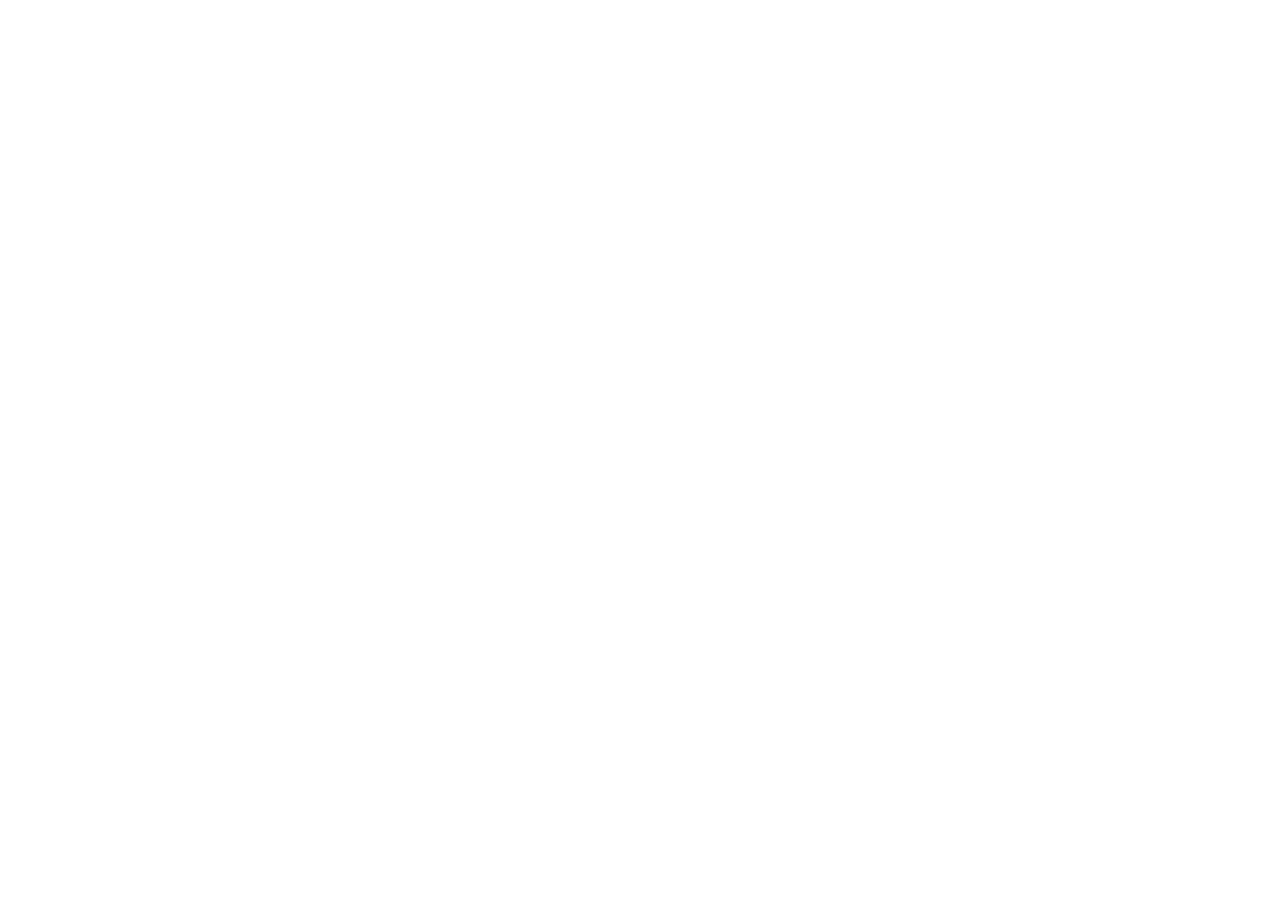
==== drugi.html @ 8794d2d7 "Update drugi.html" ====
<!DOCTYPE HTML>
<html>
<head>
<title>mascota de mydrugs/title>
<link href="css/bootstrap.css" rel='stylesheet' type='text/css' />
<link href="css/style.css" rel='stylesheet' type='text/css' />
<meta name="viewport" content="width=device-width, initial-scale=1, maximum-scale=1">
<meta http-equiv="Content-Type" content="text/html; charset=utf-8" />
<link href='http://fonts.googleapis.com/css?family=Open+Sans:400,300,600,700,800' rel='stylesheet' type='text/css'>
<script type="application/x-javascript"> addEventListener("load", function() { setTimeout(hideURLbar, 0); }, false); function hideURLbar(){ window.scrollTo(0,1); } </script>
<script src="js/jquery.min.js"></script>
<script type="text/javascript">
        $(document).ready(function() {
            $(".dropdown img.flag").addClass("flagvisibility");

            $(".dropdown dt a").click(function() {
                $(".dropdown dd ul").toggle();
            });
                        
            $(".dropdown dd ul li a").click(function() {
                var text = $(this).html();
                $(".dropdown dt a span").html(text);
                $(".dropdown dd ul").hide();
                $("#result").html("Selected value is: " + getSelectedValue("sample"));
            });
                        
            function getSelectedValue(id) {
                return $("#" + id).find("dt a span.value").html();
            }

            $(document).bind('click', function(e) {
                var $clicked = $(e.target);
                if (! $clicked.parents().hasClass("dropdown"))
                    $(".dropdown dd ul").hide();
            });


            $("#flagSwitcher").click(function() {
                $(".dropdown img.flag").toggleClass("flagvisibility");
            });
        });
     </script>
 </head>
<body>
	<div class="header">
		<div class="container">
			<div class="row">
			  <div class="col-md-12">
				 <div class="header-left">
					 <div class="logo">
						<a href="index.html"><img src="images/drugi3.jpg" alt=""/></a>
					 </div>
					 <div class="menu">
						  <a class="toggleMenu" href="#"><img src="images/nav.png" alt="" /></a>
						    <ul class="nav" id="nav">
						    	<li><a href="shop.html">Shop</a></li>
						    	<li><a href="team.html">Team</a></li>
						    	<li><a href="shop.html">Events</a></li>
						    	<li><a href="experiance.html">Experiance</a></li>
						    	<li><a href="shop.html">Company</a></li>
								<li><a href="contact.html">Contact</a></li>	
                                <li><a href="drugi.html">mascota</a></li>							
								<div class="clear"></div>
							</ul>
							<script type="text/javascript" src="js/responsive-nav.js"></script>
				    </div>							
	    		    <div class="clear"></div>
	    	    </div>
	            <div class="header_right">
	    		  <!-- start search-->
				   <div class="search-box">
							<div id="sb-search" class="sb-search">
								<form>
									<input class="sb-search-input" placeholder="Enter your search term..." type="search" name="search" id="search">
									<input class="sb-search-submit" type="submit" value="">
									<span class="sb-icon-search"> </span>
								</form>
							</div>
						</div>
						<!----search-scripts---->
						<script src="js/classie.js"></script>
						<script src="js/uisearch.js"></script>
						<script>
							new UISearch( document.getElementById( 'sb-search' ) );
						</script>
				    <ul class="icon1 sub-icon1 profile_img">
					 <li><a class="active-icon c1" href="#"> </a>
						<ul class="sub-icon1 list">
						  <div class="product_control_buttons">
						  	<a href="#"><img src="images/edit.png" alt=""/></a>
						  		<a href="#"><img src="images/close_edit.png" alt=""/></a>
						  </div>
						   <div class="clear"></div>
						  <li class="list_img"><img src="images/1.jpg" alt=""/></li>
						  <li class="list_desc"><h4><a href="#">agrega algo al carrito</a></h4><span class="actual">1 x
                          $0.00</span></li>
						  <div class="login_buttons">
							 <div class="check_button"><a href="checkout.html">Check out</a></div>
							 <div class="login_button"><a href="login.html">Login</a></div>
							 <div class="clear"></div>
						  </div>
						  <div class="clear"></div>
						</ul>
					 </li>
				   </ul>
		        <div class="clear"></div>
	       </div>
	      </div>
		 </div>
	    </div>
	  </div>
     <div class="main">
      <div class="shop_top">
		<div class="container">
			<h4 class="title">paga a esta cuenta</h4>
			<center><video width="320" height="240" controls>
  <source src="movie.mp4" type="images/Drugirenderanimacion.mp4">
intenta de nuevo.
</video>/center>
            <p>paga y tu envio te llegara en 3 dias maximo</p>
	     </div>
	   </div>
	  </div>
	  <div class="footer">
			<div class="container">
				<div class="row">
					<div class="col-md-3">
						<ul class="footer_box">
							<h4>Products</h4>
							<li><a href="#">Marihuna</a></li>
							<li><a href="#">cocaina</a></li>
							<li><a href="#">extasis</a></li>
						</ul>
					</div>
					<div class="col-md-3">
						<ul class="footer_box">
							<h4>About</h4>
							<li><a href="#">Careers and internships</a></li>
							<li><a href="#">Sponserships</a></li>
							<li><a href="#">team</a></li>
							<li><a href="#">Catalog Request/Download</a></li>
						</ul>
					</div>
					<div class="col-md-3">
						<ul class="footer_box">
							<h4>Customer Support</h4>
							<li><a href="#">Contact Us</a></li>
							<li><a href="#">Shipping and Order Tracking</a></li>
							<li><a href="#">Easy Returns</a></li>
							<li><a href="#">Warranty</a></li>
							<li><a href="#">Replacement Binding Parts</a></li>
						</ul>
					</div>
					<div class="col-md-3">
						<ul class="footer_box">
							<h4>Newsletter</h4>
							<div class="footer_search">
				    		   <form>
				    			<input type="text" value="Enter your email" onfocus="this.value = '';" onblur="if (this.value == '') {this.value = 'Enter your email';}">
				    			<input type="submit" value="Go">
				    		   </form>
					        </div>
							<ul class="social">	
							  <li class="facebook"><a href="#"><span> </span></a></li>
							  <li class="twitter"><a href="#"><span> </span></a></li>
							  <li class="instagram"><a href="#"><span> </span></a></li>	
							  <li class="pinterest"><a href="#"><span> </span></a></li>	
							  <li class="youtube"><a href="#"><span> </span></a></li>										  				
						    </ul>
		   				</ul>
					</div>
				</div>
				<div class="row footer_bottom">
				    <div class="copy">
			           <p>© 2014 Template by <a href="http://w3layouts.com" target="_blank">w3layouts</a></p>
		            </div>
					  <dl id="sample" class="dropdown">
				        <dt><a href="#"><span>Change Region</span></a></dt>
				        <dd>
				            <ul>
				                <li><a href="#">Australia<img class="flag" src="images/as.png" alt="" /><span class="value">AS</span></a></li>
				                <li><a href="#">Sri Lanka<img class="flag" src="images/srl.png" alt="" /><span class="value">SL</span></a></li>
				                <li><a href="#">Newziland<img class="flag" src="images/nz.png" alt="" /><span class="value">NZ</span></a></li>
				                <li><a href="#">Pakistan<img class="flag" src="images/pk.png" alt="" /><span class="value">Pk</span></a></li>
				                <li><a href="#">United Kingdom<img class="flag" src="images/uk.png" alt="" /><span class="value">UK</span></a></li>
				                <li><a href="#">United States<img class="flag" src="images/us.png" alt="" /><span class="value">US</span></a></li>
				            </ul>
				         </dd>
	   				  </dl>
   				</div>
			</div>
		</div>
</body>	
</html>
---- css/style.css ----
.clear{clear: both;}
h4, h5, h6,
h1, h2, h3 {margin-top: 0;}
ul, ol {margin: 0;}
p {margin: 0;}
html, body{
	font-family: 'Open Sans', sans-serif;
	background:#fff;
	font-size: 100%;
}
body a{
 	transition: 0.5s all;
	-webkit-transition: 0.5s all;
	-moz-transition: 0.5s all;
	-o-transition: 0.5s all;
}
.header{
	background:#000;
	padding: 1.5% 0;
}
.header-left{
	float:left;
	width: 59%;
}
.logo{
	float:left;
	margin-right: 2%;
}
.menu{
	 float:left;
	 margin: 17px 0 0;
}
  .menu li{
	display:inline-block;
 }
 .menu li:first-child{
   	margin-left:0;
 }
 .menu li a{
  	 display: block;
	font-size: 0.8125em;
	text-transform: uppercase;
	padding: 5px 20px;
	color: #FFF;
	-webkit-transition: all 0.3s ease;
	-moz-transition: all 0.3s ease;
	-o-transition: all 0.3s ease;
	transition: all 0.3s ease;
	font-weight: 600;
 }
 .menu li a:hover ,.menu li.active a{
	 background:#fff;
	 color:#000;
 } 
 #nav .current a {
	 color:red;
}
.toggleMenu {
    display:  none;
  	padding:4px 5px 0px 5px;
}
.nav:before,
.nav:after {
    content: " "; 
    display: table; 
}
.nav:after {
    clear: both;
}
.nav ul {
    list-style: none;
}
@media screen and (max-width:800px) {
	.active {
        display: block;
    }
    .menu li a{
    	text-align:left;
    	border-radius:0;
    	-webkit-border-radius:0;
    	-moz-border-radius:0;
    	-o-border-radius:0;
    }
    .nav {
	    list-style: none;
		width: 95%;
		position: absolute;
		right: 20px;
		background: #222;
		top: 72px;
		z-index: 111;
    }
    .nav:after {
		content: '';
		position: absolute;
		right:18px;
		top: -9px;
		border-left:10px solid rgba(0, 0, 0, 0);
		border-right:10px solid rgba(0, 0, 0, 0);
		border-bottom:10px solid #333;
	}
    .menu li a span.messages{
    	text-align:center;
    	top:15px;
    }
    .nav li ul{
    	width:100%;   	
    }
    .menu ul{
    	margin:0;
    }
    .nav > li.hover > ul {
        width:100%;
    }
    .nav > li {
        float: none;
        display:block;
    }
    .nav ul {
        display: block;
        width: 100%;
    }
   .nav > li.hover > ul , .nav li li.hover ul {
        position: static;
    }
    .nav li a{
    	border-top:1px solid #333;
    }
     .nav li:first-child a{
     	border-top:none;
     }
 }
.header_right{
	float:right;
	width:6%;
	margin-top: 16px;
}
.sb-search {
	position: absolute;
	top:7px;
	right:0px;
	width: 0%;
	min-width: 45px;
	height: 45px;
	float: right;
	overflow: hidden;
	-webkit-transition: width 0.3s;
	-moz-transition: width 0.3s;
	transition: width 0.3s;
	-webkit-backface-visibility: hidden;
}
.sb-search-input {
	position: absolute;
	top: 0;
	left: 0px;
	border: none;
	outline: none;
	background:#333;
	width: 100%;
	height:45px;
	margin: 0;
	z-index: 10;
	padding: 5px 20px;
	font-family: 'Open Sans', sans-serif;
	font-size: 13px;
	color: #ffffff;
}
.sb-search-input::-webkit-input-placeholder {
	color: #ffffff;
}
.sb-search-input:-moz-placeholder {
	color: #ffffff;
}
.sb-search-input::-moz-placeholder {
	color: #efb480;
}
.sb-search-input:-ms-input-placeholder {
	color: #ffffff;
}
.sb-icon-search,.sb-search-submit  {
	width: 45px;
	height: 45px;
	display: block;
	position: absolute;
	right: 0;
	top: 0;
	padding: 0;
	margin: 0;
	line-height: 45px;
	text-align: center;
	cursor: pointer;
}
.sb-search-submit {
	background: #333 url('../images/img-sprite.png') no-repeat 0px 1px;
	-ms-filter: "progid:DXImageTransform.Microsoft.Alpha(Opacity=0)"; /* IE 8 */
    filter: alpha(opacity=0); /* IE 5-7 */
   
	color: transparent;
	border: none;
	outline: none;
	z-index: -1;
	-webkit-appearance: none;
}
.sb-icon-search {
	color: #FFF;
background: #000 url('../images/img-sprite.png') no-repeat 0px 1px;
z-index: 90;
}
/* Open state */
.sb-search.sb-search-open,.no-js .sb-search {
	width:40%;
}
.sb-search.sb-search-open .sb-icon-search,.no-js .sb-search .sb-icon-search {
	background: #c0c0c0 url('../images/img-sprite.png') no-repeat 0px 1px;
	color: #fff;
	z-index: 11;
}
.sb-search.sb-search-open .sb-search-submit,.no-js .sb-search .sb-search-submit {
	z-index: 90;
}
/* start icon styles */
.icon1:before,.icon1:after {
	content: "";
	display: table;
}
.icon1:after {
	clear: both;
}
ul.icon1 {
	float: left;
	zoom: 1;
	list-style: none;
	padding: 0;
	margin-left:25%;
}
.icon1 li {
	float: left;
	position: relative;
}
.icon1 li:last-child{
	border-right:none;
}
.icon1 li:hover > a {
	color: #fafafa;
}
*html .icon1 li a:hover { /* IE6 only */
	color: #fafafa;
}
.icon1 ul {
	width:300px;
	margin: 20px 0 0 0;
	_margin: 0;
	opacity: 0;
	visibility: hidden;
	position: absolute;
	top:67px;
	z-index: 1;
	right: -140px;
	background: #ffffff;
	-webkit-transition: all .2s ease-in-out;
	-moz-transition: all .2s ease-in-out;
	-ms-transition: all .2s ease-in-out;
	-o-transition: all .2s ease-in-out;
	transition: all .2s ease-in-out;
	box-shadow: 0 0 10px #AAA;
	-webkit-box-shadow: 0 0 10px #AAA;
	-moz-box-shadow: 0 0 10px #AAA;
	-o-box-shadow: 0 0 10px #AAA;
}
.icon1 li:hover > ul {
	opacity: 1;
	visibility: visible;
	margin: 0;
	z-index: 9999;
}
.icon1 ul ul {
	top: 6px;
	left: 158px;
	margin: 0 0 0 20px;
}
.icon1 ul li {
	/*--float: none;--*/
	display: block;
	border: 0;
}
.icon1 ul li:first-child{
	border-top:none;
}
.icon1 ul li:first-child a{
	border-top-left-radius: 5px;
	-webkit-border-top-left-radius: 5px;
	-moz-border-top-left-radius: 5px;
	-o-border-top-left-radius: 5px;
}
.icon1 ul li:last-child {   
	-moz-box-shadow: none;
	-webkit-box-shadow: none;
	box-shadow: none;    
}
.icon1 ul a {    
	_height: 10px; /*IE6 only*/
	white-space: nowrap;
	float: none;
	text-transform: none;
}
.active-icon{
	display: block;
}
.icon1 ul li:first-child > a:after {
	content: '';
	position: absolute;
	left: 45%;
	top: -30px;
	border-left: 10px solid transparent;
	border-right:10px solid transparent;
	border-bottom:10px solid #f0f0f0;
}
.icon1 ul ul li:first-child a:after {
	left: -100px;
	top: 0%;
	margin-top: -6px;
	border-left: 0;	
	border-bottom:20px solid transparent;
	border-top: 20px solid transparent;
	border-right:20px solid #323757;
}
/* Mobile */
.icon1-trigger {
	display: none;
}
.sub-icon1 img{
	border:none;
	display:inline-block;
	vertical-align:middle;
}
li.list_img{
	float:left;
	width:26%;
}
.login_buttons{
	margin-top:23%;
}
li.list_desc{
	float:left;
	width:50%;
}
li.list_desc h4 a{
	color:#000;
	font-size:0.85em;
	text-decoration:none;
	font-weight:600;
}
li.list_desc h4 a:hover{
	color:red;
}
.c1{
	background: url(../images/img-sprite.png) no-repeat -66px -8px;
	width: 22px;
	height: 24px;
	display: inline-block;
	vertical-align: middle;
}
.icon1 .profile_img {
	margin-top: 3px;
}
.sub-icon1 ul li h3{
	text-align: center;
	font-size: 18px;
	color: #555;
	text-transform: uppercase;
	margin-bottom: 4%;
}
.sub-icon1 ul li p{
	text-align:center;
	font-size: 0.8125em;
	color: #555;
	line-height: 1.5em;
	margin:2% 0;
}
.sub-icon1.list{
	padding:20px;
}
.sub-icon1 ul li p a{
	color: #00405d;
}
.sub-icon1 ul li p a:hover{
	color: #555555;
	text-decoration:underline;
}
.product_control_buttons{
	float:right;
}
.product_control_buttons a:hover{
	opacity:0.5;
}
.button{
	text-align: center;
}
.button a{
	color:#fff;
	font-size:0.85em;
	text-transform:uppercase;
	font-weight:800;
	text-decoration:none;
	margin-left:45%;
	border: none;
	cursor: pointer;
	padding:15px 30px;
	display: inline-block;
	outline: none;
	-webkit-transition: all 0.3s;
	-moz-transition: all 0.3s;
	transition: all 0.3s;
	background: #000;
}
.button a:hover{
	background:#222;
}
.login_button{
	float:right;
}
.login_button a{
	color:#fff;
	font-size:0.85em;
	text-transform:uppercase;
	font-weight:600;
	text-decoration:none;
    border: none;
	cursor: pointer;
	padding:8px 15px; 
	display: inline-block;
	outline: none;
	-webkit-transition: all 0.3s;
	-moz-transition: all 0.3s;
	transition: all 0.3s;
	background: #000;
	margin:10px 0 0;
}
.login_button a:hover{
	background:#555;
}
.check_button{
	float:left;
}
.check_button a{
	color:#fff;
	font-size:0.85em;
	text-transform:uppercase;
	font-weight:600;
	text-decoration:none;
    border: none;
	cursor: pointer;
	padding:8px 15px; 
	display: inline-block;
	outline: none;
	-webkit-transition: all 0.3s;
	-moz-transition: all 0.3s;
	transition: all 0.3s;
	background: #000;
	margin:10px 0 0;
}
.check_button a:hover{
	background:#555;
}
/*--main--*/
.content-top{
	padding:10% 0;
}
.content-top h2{
	color: #000;
	font-size:3em;
	font-weight: 800;
	text-align: center;
	text-transform: uppercase;
	margin-bottom: 1.5%;
}
.content-top p{
	color: #000;
	font-size: 0.95em;
	text-transform: uppercase;
	text-align: center;
	font-weight: 600;
	margin-bottom:1%;
}
.content-top h3{
	color:#000;
	font-size:1.5em;
	text-transform:uppercase;
	font-weight:700;
	text-align:center;
	margin:2% 0 0 0;
}
#flexiselDemo1, #flexiselDemo2, #flexiselDemo3 {
	display: none;
}
.nbs-flexisel-container {
	position: relative;
	max-width: 100%;
}
.nbs-flexisel-ul {
	position: relative;
	width: 9999px;
	margin: 0px;
	padding: 0px;
	list-style-type: none;
	text-align: center;
}
.nbs-flexisel-inner {
	overflow: hidden;
	margin: 0 auto;
}
.nbs-flexisel-item {
	float: left;
	margin: 0px;
	padding: 0px;
	cursor: pointer;
	position: relative;
	line-height: 0px;
}
.nbs-flexisel-item > img {
	width:100%;
	cursor: pointer;
	positon: relative;
	margin-top: 10px;
	margin-bottom: 10px;
	max-width:210px;
	max-height:417px;
}
/*** Navigation ***/
.nbs-flexisel-nav-left, .nbs-flexisel-nav-right {
	width:140px;
	height: 245px;
	position: absolute;
	cursor: pointer;
	z-index: 100;
}
.nbs-flexisel-nav-left {
	left: 205px;
	background: url(../images/img-sprite.png) no-repeat -110px 1px;
}
.nbs-flexisel-nav-right {
	right:205px;
	background: url(../images/img-sprite.png) no-repeat -254px 1px;
}
.content-bottom{
	width:100%;
	background: url(../images/crazy.png) no-repeat center top;
	-webkit-background-size: cover;
	-moz-background-size: cover;
	-o-background-size: cover;
	background-size: cover;
	background-position: center;
	background-size: 100% 100%;
	height:100%;
	padding:15% 0;
}
.content_bottom-text h3{
	color: #FFF;
	font-size: 3em;
	font-weight: 800;
	text-transform: uppercase;
	line-height: 1.2em;
	margin: 2% 0 10%;
}
p.m_1{
	color: #FFF;
	font-size: 0.85em;
	line-height: 2.2em;
	margin-bottom:6%;
}
p.m_2{
	color: #FFF;
	font-size: 0.85em;
	line-height: 2.2em;
}
.features{
	padding:8% 0;
}
h3.m_3{
	color: #000;
	font-size: 3em;
	font-weight: 800;
	text-align: center;
	text-transform: uppercase;
	margin-bottom:2%;
}
.close_but{
	text-align:center;
	margin-bottom:6%;
}
i.close1{
	width:46px;
	height:42px;
	background:url(../images/img-sprite.png)-196px -269px;
	display:inline-block;
}
.view {
   overflow: hidden;
   position: relative;
   text-align: center;
   cursor: default;
}
.view .mask,.view .content {
   width:263px;
   height:200px;
   position: absolute;
   overflow: hidden;
   top: 0;
   left: 0;
}
.view img {
   display: block;
   position: relative;
}
.view h2 {
   text-transform: uppercase;
   color: #fff;
   text-align: center;
   position: relative;
   font-size: 17px;
   padding: 10px;
   background: rgba(0, 0, 0, 0.8);
   margin: 20px 0 0 0;
}
.view p {
   font-style: italic;
   font-size: 12px;
   position: relative;
   color: #fff;
   padding: 10px;
   text-align: center;
}
.view a.info {
   display: inline-block;
   text-decoration: none;
   padding: 7px 14px;
   background: #000;
   color: #fff;
   text-transform: uppercase;
   -webkit-box-shadow: 0 0 1px #000;
   -moz-box-shadow: 0 0 1px #000;
   box-shadow: 0 0 1px #000;
}
.view a.info: hover {
   -webkit-box-shadow: 0 0 5px #000;
   -moz-box-shadow: 0 0 5px #000;
   box-shadow: 0 0 5px #000;
}
/* NINTH EXAMPLE*/
.view-ninth .mask-1, .view-ninth .mask-2 {
    background-color: rgba(0, 0, 0, 0.5);
    height: 361px;
    width: 361px;
    background: rgba(119, 0, 36, 0.5);
    -ms-filter: "progid:DXImageTransform.Microsoft.Alpha(Opacity=100)";
    filter: alpha(opacity=100);
    opacity: 1;
    -webkit-transition: all 0.3s ease-in-out 0.6s;
    -moz-transition: all 0.3s ease-in-out 0.6s;
    -o-transition: all 0.3s ease-in-out 0.6s;
    transition: all 0.3s ease-in-out 0.6s;
}
.view-ninth .mask-1 {
    left: auto;
    right: 0;
    -webkit-transform: rotate(56.5deg) translateX(-180px);
    -moz-transform: rotate(56.5deg) translateX(-180px);
    -o-transform: rotate(56.5deg) translateX(-180px);
    -ms-transform: rotate(56.5deg) translateX(-180px);
    transform: rotate(56.5deg) translateX(-180px);
    -webkit-transform-origin: 100% 0%;
    -moz-transform-origin: 100% 0%;
    -o-transform-origin: 100% 0%;
    -ms-transform-origin: 100% 0%;
    transform-origin: 100% 0%;
}
.view-ninth .mask-2 {
    top: auto;
    bottom: 0;
    -webkit-transform: rotate(56.5deg) translateX(180px);
    -moz-transform: rotate(56.5deg) translateX(180px);
    -o-transform: rotate(56.5deg) translateX(180px);
    -ms-transform: rotate(56.5deg) translateX(180px);
    transform: rotate(56.5deg) translateX(180px);
    -webkit-transform-origin: 0% 100%;
    -moz-transform-origin: 0% 100%;
    -o-transform-origin: 0% 100%;
    -ms-transform-origin: 0% 100%;
    transform-origin: 0% 100%;
}
.view-ninth .content {
    background: rgba(0, 0, 0, 0.9);
    height: 0;
    -ms-filter: "progid:DXImageTransform.Microsoft.Alpha(Opacity=50)";
    filter: alpha(opacity=50);
    opacity: 0.5;
    width:263px;
    overflow: hidden;
    -webkit-transform: rotate(-33.5deg) translate(-112px, 166px);
    -moz-transform: rotate(-33.5deg) translate(-112px, 166px);
    -o-transform: rotate(-33.5deg) translate(-112px, 166px);
    -ms-transform: rotate(-33.5deg) translate(-112px, 166px);
    transform: rotate(-33.5deg) translate(-112px, 166px);
    -webkit-transform-origin: 0% 100%;
    -moz-transform-origin: 0% 100%;
    -o-transform-origin: 0% 100%;
    -ms-transform-origin: 0% 100%;
    transform-origin: 0% 100%;
    -webkit-transition: all 0.4s ease-in-out 0.3s;
    -moz-transition: all 0.4s ease-in-out 0.3s;
    -o-transition: all 0.4s ease-in-out 0.3s;
    transition: all 0.4s ease-in-out 0.3s;
}
.view-ninth h2 {
    background: transparent;
    margin-top: 5px;
    border-bottom: 1px solid rgba(255, 255, 255, 0.2);
}
.view-ninth a.info {
    display: none;
}
.view-ninth:hover .content {
    height: 120px;
    width:263px;
    -ms-filter: "progid:DXImageTransform.Microsoft.Alpha(Opacity=90)";
    filter: alpha(opacity=90);
    opacity: 0.9;
    top:22px;
    -webkit-transform: rotate(0deg) translate(0, 0);
    -moz-transform: rotate(0deg) translate(0, 0);
    -o-transform: rotate(0deg) translate(0, 0);
    -ms-transform: rotate(0deg) translate(0, 0);
    transform: rotate(0deg) translate(0, 0);
}
.view-ninth:hover .mask-1, .view-ninth:hover .mask-2 {
    -webkit-transition-delay: 0s;
    -moz-transition-delay: 0s;
    -o-transition-delay: 0s;
    transition-delay: 0s;
}
.view-ninth:hover .mask-1 {
    -webkit-transform: rotate(56.5deg) translateX(1px);
    -moz-transform: rotate(56.5deg) translateX(1px);
    -o-transform: rotate(56.5deg) translateX(1px);
    -ms-transform: rotate(56.5deg) translateX(1px);
    transform: rotate(56.5deg) translateX(1px);
}
.view-ninth:hover .mask-2 {
    -webkit-transform: rotate(56.5deg) translateX(-1px);
    -moz-transform: rotate(56.5deg) translateX(-1px);
    -o-transform: rotate(56.5deg) translateX(-1px);
    -ms-transform: rotate(56.5deg) translateX(-1px);
    transform: rotate(56.5deg) translateX(-1px);
}
h4.m_4{
	margin-top:10%;
}
h4.m_4 a{
	color:#000;
	font-size:1em;
	text-decoration:none;
	font-weight:600;
}
h4.m_4 a:hover{
	color:#444;
}
p.m_5{
	color:#222;
	font-size:0.85em;
}
/*--footer--*/
.footer{
	background:#000;
	padding:5% 0;
}		
ul.footer_box{
	list-style:none;
	padding:0;
}	
ul.footer_box h4{
	color:#fff;
	font-size:1.1em;
	text-transform:uppercase;
	font-weight:700;
	margin-bottom: 8%;
}
ul.footer_box li a{
	color: #B8B6B6;
	font-size: 0.8125em;
	text-decoration:none;
	line-height: 2em;
}
ul.footer_box li a:hover{
	color:#fff;
}
.footer_search {
	margin-top: 10%;
	width:100%;
	position:relative;
}
.footer_search input[type="text"] {
	outline: none;
	padding: 12px 15px;
	outline: none;
	color: #202020;
	background: #FFF;
	border: none;
	width: 74%;
	line-height: 1.5em;
	font-size: 0.8125em;
}
.footer_search  input[type="submit"] {
	background: #C7C7C7;
	padding: 9px 19px;
	border: none;
	cursor: pointer;
	position: absolute;
	line-height: 1.6em;
	font-size: 1em;
	color: #000;
	font-weight: 800;
	outline: none;
	-webkit-transition: all 0.3s;
	-moz-transition: all 0.3s;
	transition: all 0.3s;
}
.footer_search  input[type="submit"]:hover {
	background:#222;
	color:#fff;
}
ul.social{
	list-style:none;
	padding:0;
	margin-top: 17%;
}	
ul.social li:first-child, ol li:first-child {
	margin-top: 0px;
	margin-left: 0;
}
ul.social li{
	display:inline-block;
	margin-right:8px;
}	
ul.social li a span:hover{
	opacity:0.5;
}		
li.facebook a span {
	height: 25px;
	width: 25px;
	display: block;
	background: url(../images/img-sprite.png)no-repeat -256px -276px;
}
li.twitter a span {
	height: 25px;
	width: 25px;
	display: block;
	background: url(../images/img-sprite.png)no-repeat -298px -276px;
}
li.instagram a span {
	height: 25px;
	width: 25px;
	display: block;
	background: url(../images/img-sprite.png)no-repeat -346px -276px;
}
li.pinterest a span {
	height: 25px;
	width: 25px;
	display: block;
	background: url(../images/img-sprite.png)no-repeat -391px -276px;
}	
li.youtube a span {
	height: 25px;
	width: 47px;
	display: block;
	background: url(../images/img-sprite.png)no-repeat -437px -276px;
}	
.dropdown dd, .dropdown dt, .dropdown ul { margin:0px; padding:0px; }
.dropdown dd { position:relative; }
.dropdown a, .dropdown a:visited { color:#fff; text-decoration:none; outline:none;}
.dropdown a:hover { color:#fff;}
.dropdown dt a:hover { color:#fff;}
.dropdown dt a {background:url(../images/arrow.png) no-repeat scroll right center; display:block; padding-right:20px;
}
.dropdown dt a span {cursor: pointer;
	cursor: pointer;
	display: block;
	padding:0px 10px;
	font-size: 0.85em;
	color: #FFF;
	font-weight: 400;
}
        .dropdown dd ul { background:#222 none repeat scroll 0 0;color:#fff; display:none;
                          left:0px; padding:5px 0px; position:absolute; top:13px; width:auto; min-width:200px; list-style:none;}
        .dropdown span.value { display:none;}
        .dropdown dd ul li a { padding:5px; display:block;font-size: 13px;}
        .dropdown dd ul li a:hover { background-color:#444;}
        
        .dropdown img.flag { border:none; vertical-align:middle; margin-left:10px; }
        .flagvisibility { float: right;}
        
/*--dropdown--*/
.dropdown {
    display: block;
    display: inline-block;
   	float:right;
    position: relative;
   	z-index: 9999;
   	margin:0;
}
/* ===[ For demonstration ]=== */
/* ===[ End demonstration ]=== */
.dropdown .dropdown_button {
    cursor: pointer;
    width: auto;
    display: inline-block;
    padding: 4px 12px;
   -webkit-border-radius: 2px;
    -moz-border-radius: 2px;
    border-radius: 2px;
    font-weight: bold;
    color:#fff;
    line-height:29px;
    text-decoration: none !important;
    background:#595959;
    font-size: 11px;
}
.dropdown input[type="checkbox"] + .dropdown_button .arrow {
    display: inline-block;
    width: 0px;
    height: 0px;
    border-top: 5px solid #fff;
    border-right: 5px solid transparent;
    border-left: 5px solid transparent;
}
.dropdown input[type="checkbox"]:checked + .dropdown_button .arrow { border-color: white transparent transparent transparent }
.dropdown .dropdown_content {
    position: absolute;
    border: 1px solid #777;
    padding: 0px;
    background:#595959;
    margin: 0;
    display: none;
}
.dropdown .dropdown_content li {
    list-style: none;
    margin-left: 0px;
    line-height: 16px;
    border-top: 1px solid #5F5D5D;
	border-bottom: 1px solid #555353;
    margin-top: 2px;
    margin-bottom: 2px;
}
.dropdown .dropdown_content li:hover {
    border-top-color: #555;
    border-bottom-color: #555;
    background:#444;
}
.dropdown .dropdown_content li a {
    display: block;
    padding: 2px 7px;
    padding-right: 15px;
    color:#fff;
    font-size:13px;
    text-decoration: none !important;
    white-space: nowrap;
}
.dropdown .dropdown_content li:hover a {
    color: white;
    text-decoration: none !important;
}
.dropdown input[type="checkbox"]:checked ~ .dropdown_content { display: block }
.dropdown input[type="checkbox"] { display: none }
.copy {
  float: left;
}
.copy p{
	font-size:0.8125em;
	font-weight:600;
	color:#B8B6B6;
}
.copy p a{
	color:#fff;
}
.footer_bottom{
	padding: 0 2%;
	margin-top: 5%;
}
/*--shop--*/
.shop_top{
	padding:5% 0;
}
.new-box {
	right:10px;
}
.new-box, .sale-box {
	position: absolute;
	top:16px;
	overflow: hidden;
	height: 38px;
	min-width: 70px;
	text-align: left;
	z-index: 0;
	display: inline-block;
	-webkit-transform: rotate(-90deg);
	-ms-transform: rotate(-90deg);
	transform: rotate(-90deg);
}
.new-label {
	font-size: 0.85em;
	color: #FFF;
	background:#FFAF02;
	text-transform: uppercase;
	padding:9px;
	text-align: center;
	display: block;
	min-width: 70px;
	position: absolute;
	left: 0px;
	top: 0px;
	z-index: 1;
}
.sale-box {
	left:10px;
}
.sale-label {
	font-size: 0.85em;
	color: #FFF;
	background:#E92546;
	text-transform: uppercase;
	padding:9px;
	text-align: center;
	display: block;
	min-width: 70px;
	position: absolute;
	left: 0px;
	top: 0px;
}
.shop_box{
	position:relative;
}
.shop_desc{
	border:1px solid #E0E0E0;
	padding:5%;
}
.shop_desc h3{
	margin-bottom:5px;
}
.shop_desc h3 a{
	color: #333;
	font-size: 16px;
	font-weight: 600;
	text-decoration: none;
}
.shop_desc h3 a:hover{
	color:#666;
}
.shop_desc p{
	color:#555;
	font-size:0.8125em;
	line-height:1.8em;
	margin-bottom:10px;
}
span.reducedfrom {
	text-decoration: line-through;
	margin-right: 8%;
	color: #888;
}
span.actual {
	color: #7DB122;
	font-size: 1em;
	color:#000
}
ul.buttons{
	list-style: none;
	padding: 0;
	margin-top: 10px;
}
.cart{
	float:left;
}
.shop_btn{
	float:right;
}
.shop_btn a, .cart a{
	color: #000;
	font-size: 0.8125em;
	text-transform: uppercase;
	font-weight: 600;
	text-decoration:none;
}
.shop_btn a:hover{
	color:#E92546;
}
.cart a:hover{
	color:#FFAF02;
}
.shop_box-top{
	margin-bottom:5%;
}
h3.m_2 {
	color: #555;
	margin-bottom: 20px;
	font-size: 1.5em;
	line-height: 1.2;
	font-weight: normal;
	letter-spacing: -1px;
	padding:0 1%;
	text-transform: uppercase;
}
h4.m_5{
	margin-top:7%;
}
h4.m_5 a{
	color: #555;
	font-size:0.95em;
	text-transform: uppercase;
	letter-spacing: -1px;
	text-decoration:none;
}
h4.m_5 a:hover{
	color:#000;
}
p.m_6{
	font-size:0.85em;
	color: #555;
	line-height: 1.5em;
}
.team_box{
	margin-bottom:5%;
}
ul.team_list{
	padding:0;
	list-style:none;
}
ul.team_list h4{
	color: #555;
	margin-bottom: 20px;
	font-size: 1.5em;
	line-height: 1.2;
	font-weight: normal;
	margin-top: 0px;
	letter-spacing: -1px;
	text-transform: uppercase;
}
ul.team_list li {
	list-style-image: url(../images/marker.png);
	margin: 0 0px 20px 15px;
}
ul.team_list li a {
	font-size: 0.85em;
	color: #222;
	text-transform: uppercase;
	text-decoration:none;
}
ul.team_list li a:hover {
	color:#444;
}
ul.team_list li p{
	color:#888;
	font-size:0.85em;
	line-height:1.5em;
}
p.m_7{
	color:#888;
	font-size:0.85em;
	line-height:1.5em;
	margin-bottom:2%;
}
.img_section{
	position:relative;
}
.img_section_txt {
	position: absolute;
	width: 100%;
	left: 0;
	bottom: 0;
	background:rgba(5, 5, 5, 0.43);
	-webkit-box-sizing: border-box;
	-moz-box-sizing: border-box;
	box-sizing: border-box;
	padding: 14px 10px 14px 21px;
	color: #FFF;
	-webkit-transition: all 0.6s ease;
	-moz-transition: all 0.6s ease;
	-o-transition: all 0.6s ease;
	transition: all 0.6s ease;
}
.magnifier2:hover .img_section_txt {
	background:rgba(255, 0, 0, 0.36);
}
.ex_box{
	margin-bottom:5%;
}
p.m_8{
	color:#333;
	font-size:0.85em;
	line-height:1.8em;
	margin-bottom:5%;
}
.address p {
	font-size:0.85em;
	line-height:2em;
}
.address p span:hover {
	text-decoration: none;
}
.address p span {
	text-decoration: underline;
	color: #555;
	cursor: pointer;
}
.contact{
	margin-top: 5%;
}
.to{
	float:left;
	width:50%;
}
.to input[type="text"] {
	padding: 10px;
	width:95%;
	font-size: 0.85em;
	font-family: 'Open Sans', sans-serif;
	margin: 10px 0;
	border: none;
	color: #888;
	background:#F8F8F8;
	float: left;
	outline: none;
	border:1px solid #DFE0E2;
}
.to input[type="text"]:hover, .text input[type="text"], .text textarea:hover{
	border-color:#E25050;
}
.text {
	width:50%;
	float:left;
}
.text input[type="text"], .text textarea {
	width:100%;
	font-size: 0.85em;
	margin: 10px 0;
	border: none;
	color: #888;
	font-family: 'Open Sans', sans-serif;
	outline: none;
	background:#F8F8F8;
	height: 100px;
	padding: 10px;
	resize: none;
	border:1px solid #DFE0E2;
}
.form-submit{
	float:right;
}
.form-submit input[type="submit"] {
	color: #FFF;
	font-family: 'Open Sans', sans-serif;
	font-size: 0.95em;
	font-weight: normal;
	padding:15px 40px;
	text-transform: uppercase;
	background:#E25050;
	display: inline-block;
	-webkit-transition: all 0.3s ease-out;
	-moz-transition: all 0.3s ease-out;
	-ms-transition: all 0.3s ease-out;
	-o-transition: all 0.3s ease-out;
	transition: all 0.3s ease-out;
	font-weight: 100;
	border: none;
	cursor: pointer;
	outline:none;
}
.form-submit input[type="submit"]:hover {
	background:#333;
}
/*--single--*/
.single_image{
	width:36.5%;
	float: left;
	margin-right: 2.6%;
}
.single_right{
	width: 60.5%;
	float: left;
}
.single_right h3{
	color: #222;
	font-size: 1.1em;
	text-transform: uppercase;
	margin-bottom: 10px;
	font-weight: 700;
}
.btn1-default1 {
	outline: none;
	border: 1px solid #CACACA;
	background: #FFF;
	padding: 5px 10px;
	font-size: 0.85em;
}
.btn1-twitter:hover {
	color: #FFF;
	background-color: #00AAF0;
}
i.icon-twitter{
	height: 20px;
	width: 20px;
	background: url(../images/img-sprite.png)no-repeat -260px -318px;
	float: left;
	margin-right: 2px;
}
.btn1-twitter:hover i{
	background: url(../images/img-sprite.png)no-repeat -260px -341px;
}
i.icon-facebook{
	height: 20px;
	width: 20px;
	background: url(../images/img-sprite.png)no-repeat -292px -317px;
	float: left;
	margin-right: 2px;
}
.btn1-facebook:hover i{
	background: url(../images/img-sprite.png)no-repeat -292px -341px;
}
.btn1-facebook:hover {
	color: #FFF;
	background-color:#435F9F;
}
i.icon-google{
	height: 20px;
	width: 20px;
	background: url(../images/img-sprite.png)no-repeat -321px -317px;
	float: left;
	margin-right: 2px;
}
.btn1-google:hover i{
	background: url(../images/img-sprite.png)no-repeat -321px -341px;
}
.btn1-google:hover {
	color: #FFF;
	background-color:#E04B34;
}
i.icon-pinterest{
	height: 20px;
	width: 20px;
	background: url(../images/img-sprite.png)no-repeat -353px -318px;
	float: left;
	margin-right: 2px;
}
.btn1-pinterest:hover i{
	background: url(../images/img-sprite.png)no-repeat -353px -342px;
}
.btn1-pinterest:hover {
	color: #FFF;
	background-color:#CE1F21;
}
.social_buttons h4{
	color: #08080B;
	font-weight: 700;
	font-size: 0.8125em;
	padding-bottom: 0.5em;
	display: block;
	text-transform:uppercase;
	margin-bottom:5px;
}
p.m_10{
	color: #333;
	font-size: 0.8125em;
	line-height: 1.8em;
	margin-bottom:5%;
}
.btn_form{
	margin-bottom:5%;
}
.btn_form form input[type="submit"] {
	font-family: 'Open Sans', sans-serif;
	cursor: pointer;
	border: none;
	outline: none;
	display: inline-block;
	font-size: 0.85em;
	padding: 10px 30px;
	background: #333;
	color: #FFF;
	text-transform: uppercase;
	-webkit-transition: all 0.3s ease-in-out;
	-moz-transition: all 0.3s ease-in-out;
	-o-transition: all 0.3s ease-in-out;
	transition: all 0.3s ease-in-out;
}
.btn_form form input[type="submit"]:hover {
	background: #FFAF02;
}
ul.add-to-links {
	margin-bottom: 3%;
	list-style: none;
	padding: 0;
}
ul.add-to-links img {
	vertical-align: middle;
}
ul.add-to-links a {
	color: #000;
	font-size: 0.85em;
}
ul.product-colors{
	list-style:none;
	padding:0;
	margin-bottom: 5%;
}
.product-colors h3, .prosuct-qty span {
	color: #08080B;
	font-weight: 700;
	font-size: 0.8125em;
	padding-bottom: 0.5em;
	display: block;
	text-transform: uppercase;
	margin-bottom: 5px;
}
.product-colors li {
	display: inline-block;
}
.product-colors li a span {
	width: 32px;
	height: 32px;
	display: inline-block;
}
.color1 span {
	background:#45BF55;
}
.color2 span {
	background:#0AA5E2;
}
.color3 span {
	background:#EE82EE;
}
.color4 span {
	background:orange;
}
.color4 span {
	background:gray;
}
.color5 span {
	background:yellow;
}
.color6 span {
	background:red;
}
.box-info-product{
	background: #FFF;
	border: 1px solid #D2D0D0;
	border-top: 1px solid #B0AFAF;
	border-bottom: 1px solid #B0AFAF;
	padding:7%;
}
p.price2{
	color:#333;
	font-size:2em;
	font-weight:700;
	margin-bottom: 5%;
}
.prosuct-qty {
	margin-bottom: 1.5em;
	padding:0;
}
.prosuct-qty select {
	font-family: 'Open Sans', sans-serif;
	border: 1px solid #EEE;
	padding: 5% 41%;
	font-size: 1em;
	outline: none;
}
.prosuct-qty option {
	border: 1px solid #EEE;
	font-family: 'Open Sans', sans-serif;
}
.box-info-product .exclusive {
	border:none;
	outline: none;
	position: relative;
	display: block;
	background:#E25050;
}
.box-info-product .exclusive span {
	font-weight: 700;
	font-size: 20px;
	line-height: 22px;
	padding: 12px 36px 14px 60px;
	color: #FFF;
	display: block !important;
}
.box-info-product .exclusive:after {
	border-left: 1px solid #fff;
	position: absolute;
	top: 0;
	bottom: 0;
	left: 51px;
	content: "";
	width: 1px;
	z-index: 2;
}
.box-info-product .exclusive:before {
	background: url(../images/img-sprite.png)no-repeat -401px -308px;
	position: absolute;
	top: 0;
	left: 0;
	bottom: 0;
	color: #FFF;
	font-size: 25px;
	line-height: 47px;
	content: "";
	z-index: 2;
	width: 51px;
	text-align: center;
}
.box-info-product .exclusive:hover {
	background: #303030;
	background-position: 0 0;
}
.desc{
	margin-bottom:5%;
}
.desc h4{
	color:#333;
	font-size:1.5em;
	margin-bottom:1%;
	text-transform:uppercase;
}
.desc p{
	color:#555;
	font-size:0.85em;
	line-height:1.8em;
}
h4.m_11{
	color:#333;
	font-size:1.2em;
	text-transform:uppercase;
	padding:0 1%;
	margin-bottom:2%;
}
h4.m_12{
	color: #08080B;
	font-weight: 700;
	font-size: 0.8125em;
	padding-bottom: 0.5em;
	display: block;
	text-transform: uppercase;
}
ul.options{
	list-style:none;
	padding:0;
	margin-bottom:7%;
}
ul.options li {
	margin: 0 1% 0 0;
	display: inline-block;
}
ul.options li a {
	color: #000;
	font-size: 0.8125em;
	padding: 5px 10px;
	border: 1px solid #DFDDDD;
	text-decoration:none;
}
ul.options li a:hover {
	border: 1px solid #FFAF02;
}
/*--checkout--*/
p.cart {
	color: #555;
	font-size: 0.85em;
	line-height: 1.8em;
}
/*--login--*/
.login-page {
	border-right: 1px solid #EEE;
	padding-right: 5%;
}
h4.title {
	color:#000;
	margin-bottom: 0.5em;
	font-size: 1em;
	line-height: 1.2;
	font-weight: normal;
	margin-top: 0px;
	letter-spacing: -1px;
	text-transform: uppercase;
	border-bottom: 1px solid #ECECEC;
	padding-bottom: 13px;
}
.login-page p {
	color: #555;
	font-size: 0.85em;
	line-height: 1.8em;
}
.button1 input[type="submit"] {
	background: #000;
	border: none;
	color: #FFF;
	padding: 10px 20px;
	cursor: pointer;
	float: right;
	font-family: 'Open Sans', sans-serif;
	outline: none;
	font-size: 1em;
}
.button1 input[type="submit"]:hover {
	background: #555;
}
#login-form label {
	color: #777;
	line-height: 2.8em;
	font-size: 0.95em;
	font-weight: 400;
	margin: 0;
	display: block;
}
input.inputbox, input.required, div.k2AccountPage input[type="text"] {
	background: #FFF;
	outline-color: #00BFF0;
	border: 1px solid #EEE;
	color: inherit;
	padding: 7px 20px;
	width: 100%;
	font-family: 'Open Sans', sans-serif;
	font-size: 0.85em;
}
.remember {
	margin-top: 6%;
}
p#login-form-remember {
	float: left;
}
fieldset.input input[type="submit"] {
	background: #000;
	border: none;
	color: #FFF;
	padding: 10px 30px;
	cursor: pointer;
	float: right;
	font-family: 'Open Sans', sans-serif;
	outline: none;
	font-size:1em;
}
fieldset.input input[type="submit"]:hover {
	background:#555;
}
#login-form label a {
	color: #777;
	color:0.85em;
}
#login-form label a:hover {
	color:#00BFF0;
}
.button1 {
	float: right;
	margin-top: 8%;
}
/*--register--*/
.register-top-grid h3, .register-bottom-grid h3 {
	color:#000;
	font-size: 1em;
	padding-bottom: 5px;
	margin: 0;
}
.register-top-grid div, .register-bottom-grid div {
	width: 48%;
	float: left;
	margin: 10px 0;
}
.register-top-grid span, .register-bottom-grid span {
	color:#555;
	font-size: 0.8125em;
	padding-bottom: 0.2em;
	display: block;
	text-transform: uppercase;
}
.register-top-grid input[type="text"], .register-bottom-grid input[type="text"] {
	border: 1px solid #EEE;
	outline-color:#00BFF0;
	width: 96%;
	font-size: 1em;
	padding: 0.5em;
	font-family: 'Open Sans', sans-serif;
}
.checkbox {
	margin-bottom: 4px;
	padding-left: 27px;
	font-size: 1.1em;
	line-height: 27px;
	cursor: pointer;
}
.checkbox {
	float: left;
	margin-left: 8px;
	position: relative;
	font-weight: 600;
}
.checkbox:last-child {
	margin-bottom: 4px;
}
.checkbox:last-child {
	margin-bottom: 0;
}
.news-letter {
	color: #555;
	font-weight:600;
	font-size: 0.85em;
	margin-bottom: 1em;
	display: block;
	text-transform: uppercase;
	transition: 0.5s all;
	-webkit-transition: 0.5s all;
	-moz-transition: 0.5s all;
	-o-transition: 0.5s all;
	clear: both;
}
.checkbox i {
	position: absolute;
	bottom: 5px;
	left: 0;
	display: block;
	width:20px;
	height:20px;
	outline: none;
	border: 2px solid #DDD;
}
.checkbox input + i:after {
	content: '';
	background: url("../images/tick1.png") no-repeat 1px 2px;
	top: -1px;
	left: -1px;
	width: 15px;
	height: 15px;
	font: normal 12px/16px FontAwesome;
	text-align: center;
}
.checkbox input + i:after {
	position: absolute;
	opacity: 0;
	transition: opacity 0.1s;
	-o-transition: opacity 0.1s;
	-ms-transition: opacity 0.1s;
	-moz-transition: opacity 0.1s;
	-webkit-transition: opacity 0.1s;
}
.checkbox input {
	position: absolute;
	left: -9999px;
}
.checkbox input:checked + i:after {
	opacity: 1;
}
.news-letter:hover {
	color:#00BFF0;
}
.register-grids form input[type="submit"] {
	background:#E25050;
	color: #FFF;
	font-size: 0.8em;
	padding:0.8em 2.2em;
	border:none;
	transition: 0.5s all;
	-webkit-transition: 0.5s all;
	-moz-transition: 0.5s all;
	-o-transition: 0.5s all;
	display: inline-block;
	font-family: 'Open Sans', sans-serif;
	cursor: pointer;
	outline: none;
	text-transform: uppercase;
}
.register-grids form input[type="submit"]:hover {
	background:#555;
}
/*--responsive design--*/
@media (max-width:1366px){
.icon1 ul {
	width: 270px;
	top: 64px;
	right: -98px;
 }
.button a {
 	margin-left: 71%;
 }
}
@media (max-width:1280px){
.icon1 ul {
	width: 270px;
	top: 63px;
	right: -55px;
 }
}	
@media (max-width:1024px){
.menu li a {	
	padding: 5px 10px;
 }
.header_right {
	width: 7%;
 }
.icon1 ul {
	width: 250px;
	top: 59px;
	right: -25px;
 }
 .sub-icon1 ul li p {
	font-size: 0.8125em;
 }
 .button a {
	margin-left: 27%;
 }
  .nbs-flexisel-nav-left {
	left: 60px;
 }
 .nbs-flexisel-nav-right {
	right: 60px;
 }
 .content_bottom-text h3, h3.m_3, .content-top h2{
 	font-size:2.5em;
 }
 .box-info-product .exclusive span {
	font-size: 17px;
	padding: 12px 11px 14px 63px;
 }
}	
@media (max-width:800px){
.menu {
	 margin:10px 0 0;
  }
  .header_right {
	 width: 10%;
  }
  .icon1 ul {
	width: 250px;
	top: 59px;
	right: -15px;
 }
 .search {
	left: 65%;
	width: 27%;
	top: 12px;
 }
 .content_bottom-text h3, h3.m_3, .content-top h2 {
	font-size: 2em;
 }
 .nbs-flexisel-nav-left {
	left: 10px;
 }
 .nbs-flexisel-nav-right {
	right: 10px;
 }
 .view-ninth:hover .mask-1 {
	display: none;
 }
 .view-ninth:hover .mask-2 {
	display: none;
 }
 .view-ninth .mask-1,  .view-ninth .mask-2{
 	display: none;
 }
 .view-ninth:hover .content {
	height: 53%;
	width: 41%;
 }
  .top_box {
	 margin-bottom: 20px;
 }
 h4.m_4, h4.m_5{
	margin-top: 10px;
 }
 ul.footer_box h4, ul.team_list h4{
	margin-bottom: 10px;
 }
 ul.footer_box {
	margin-bottom: 20px;
  }
  .footer_search, .footer_bottom{
	 margin-top:0;
  }
  ul.social {
	margin-top: 20px;
 }
 .team1{
 	margin-bottom:20px;
 }
 .team_bottom{
 	margin-bottom:20px;
 }
 .team_box {
	margin-bottom:0;
 }
 .shop_box{
 	margin-bottom:20px;
 }
 .shop_desc {
	padding: 10px;
 }
 .etalage_zoom_area div {
	 width:350px !important;
     height:350px !important;
  }
  .box-info-product {
	padding: 20px;
	margin-bottom: 20px;
  }
  .prosuct-qty select {
	padding: 2% 30%;
  }
  .desc {
	margin: 20px 0;
  }
  .product1{
  	margin-bottom:20px;
  }
}  
@media (max-width:768px){
.login-page {
	border-right: none;
	padding-right: 0;
  }
}
@media (max-width:640px){
  .header_right {
	 width: 11%;
  }
   .etalage_zoom_area div {
	 width:250px !important;
	 height:250px !important;
  }
  .btn1-default1 {
	 padding: 5px 7px;
  }
}
@media (max-width:480px){
  .header_right {
	 width: 15%;
  }
   .etalage_zoom_area div {
	 width:100px !important;
	 height:100px !important;
  }
  .btn1-default1 {
	 padding: 5px 7px;
  }
  .search {
	left: 56%;
	width: 33%;
 }
 .icon1 ul {
	top: 51px;
 }
 .content_bottom-text h3, h3.m_3, .content-top h2 {
	font-size: 1.5em;
 }
 .content-top p {
	font-size: 0.8125em;
 }
 .nbs-flexisel-nav-left, .nbs-flexisel-nav-right {
	width: 75px;
	height:126px;
 }
 .nbs-flexisel-nav-left {
	left:10px;
	background: url(../images/img-sprite.png) no-repeat -17px -372px;
 }
 .nbs-flexisel-nav-right {
	right:10px;
	background: url(../images/img-sprite.png) no-repeat -80px -372px;
 }
 .content-top h3 {
	font-size: 1em;
  }
  .view-ninth:hover .content {
	height:60%;
	width:70%;
 }
 .nav{
 	top:67px;
 }
 .single_image {
	width: 100%;
	float: none;
	margin-right: 0;
 }
 .single_left{
 	margin-bottom:20px;
 }
 .to {
	float: none;
	width: 100%;
 }
 .text {
	width: 100%;
	float: none;
 }
 .nav {
	right: 13px;
 }
}
@media (max-width:320px){
.header_right {
   width: 24%;
}
.copy{
	float:none;
}
.dropdown {
	float: none;
	margin-top: 10px;
}
h4.m_11 {
	font-size: 0.85em;
	padding: 0 15px;
	line-height: 1.5em;
}
 .etalage_zoom_area div {
	 width:50px !important;
	 height:50px !important;
  }
  .register-top-grid(
  	margin-bottom:20px;
  )
  .nav {
	top: 66px;
	right: 8px;
  }
  .register-top-grid div, .register-bottom-grid div {
	width: 100%;
	float: none;
	margin: 10px 0;
 }
}
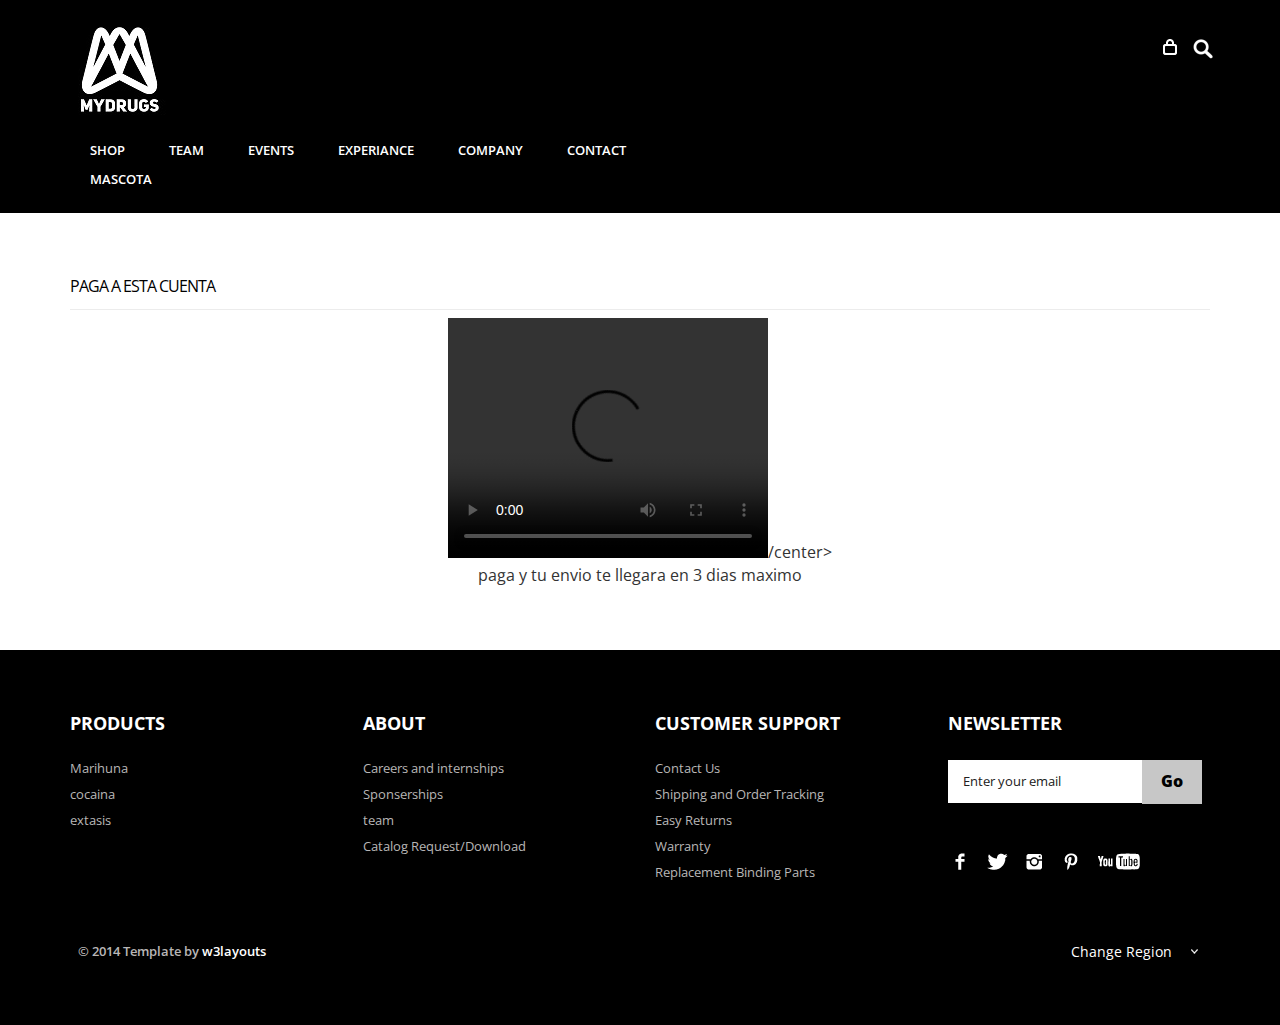
==== commit 72f9dfd0: "Update drugi.html" ====
--- a/drugi.html
+++ b/drugi.html
@@ -1,7 +1,7 @@
 <!DOCTYPE HTML>
 <html>
 <head>
-<title>mascota de mydrugs/title>
+<title>mascota de mydrugs</title>
 <link href="css/bootstrap.css" rel='stylesheet' type='text/css' />
 <link href="css/style.css" rel='stylesheet' type='text/css' />
 <meta name="viewport" content="width=device-width, initial-scale=1, maximum-scale=1">
@@ -114,7 +114,7 @@
 		<div class="container">
 			<h4 class="title">paga a esta cuenta</h4>
 			<center><video width="320" height="240" controls>
-  <source src="movie.mp4" type="images/Drugirenderanimacion.mp4">
+  <source src="images/Drugirenderanimacion.mp4" type="video/mp4">
 intenta de nuevo.
 </video>/center>
             <p>paga y tu envio te llegara en 3 dias maximo</p>
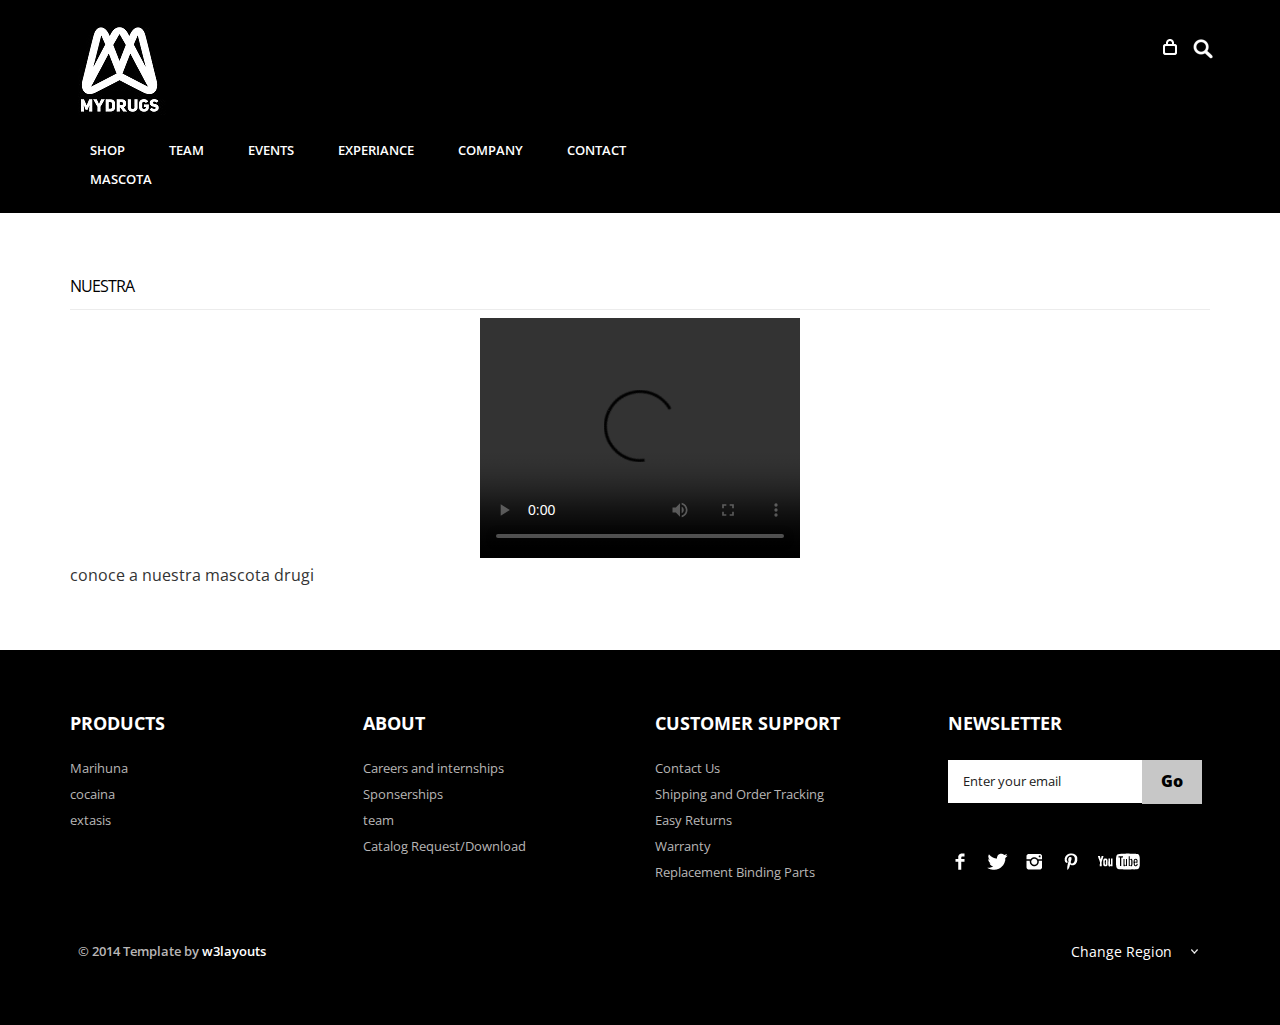
==== commit 20e306a9: "Update drugi.html" ====
--- a/drugi.html
+++ b/drugi.html
@@ -112,12 +112,12 @@
      <div class="main">
       <div class="shop_top">
 		<div class="container">
-			<h4 class="title">paga a esta cuenta</h4>
+			<h4 class="title">nuestra</h4>
 			<center><video width="320" height="240" controls>
   <source src="images/Drugirenderanimacion.mp4" type="video/mp4">
 intenta de nuevo.
-</video>/center>
-            <p>paga y tu envio te llegara en 3 dias maximo</p>
+</video></center>
+            <p>conoce a nuestra mascota drugi</p>
 	     </div>
 	   </div>
 	  </div>
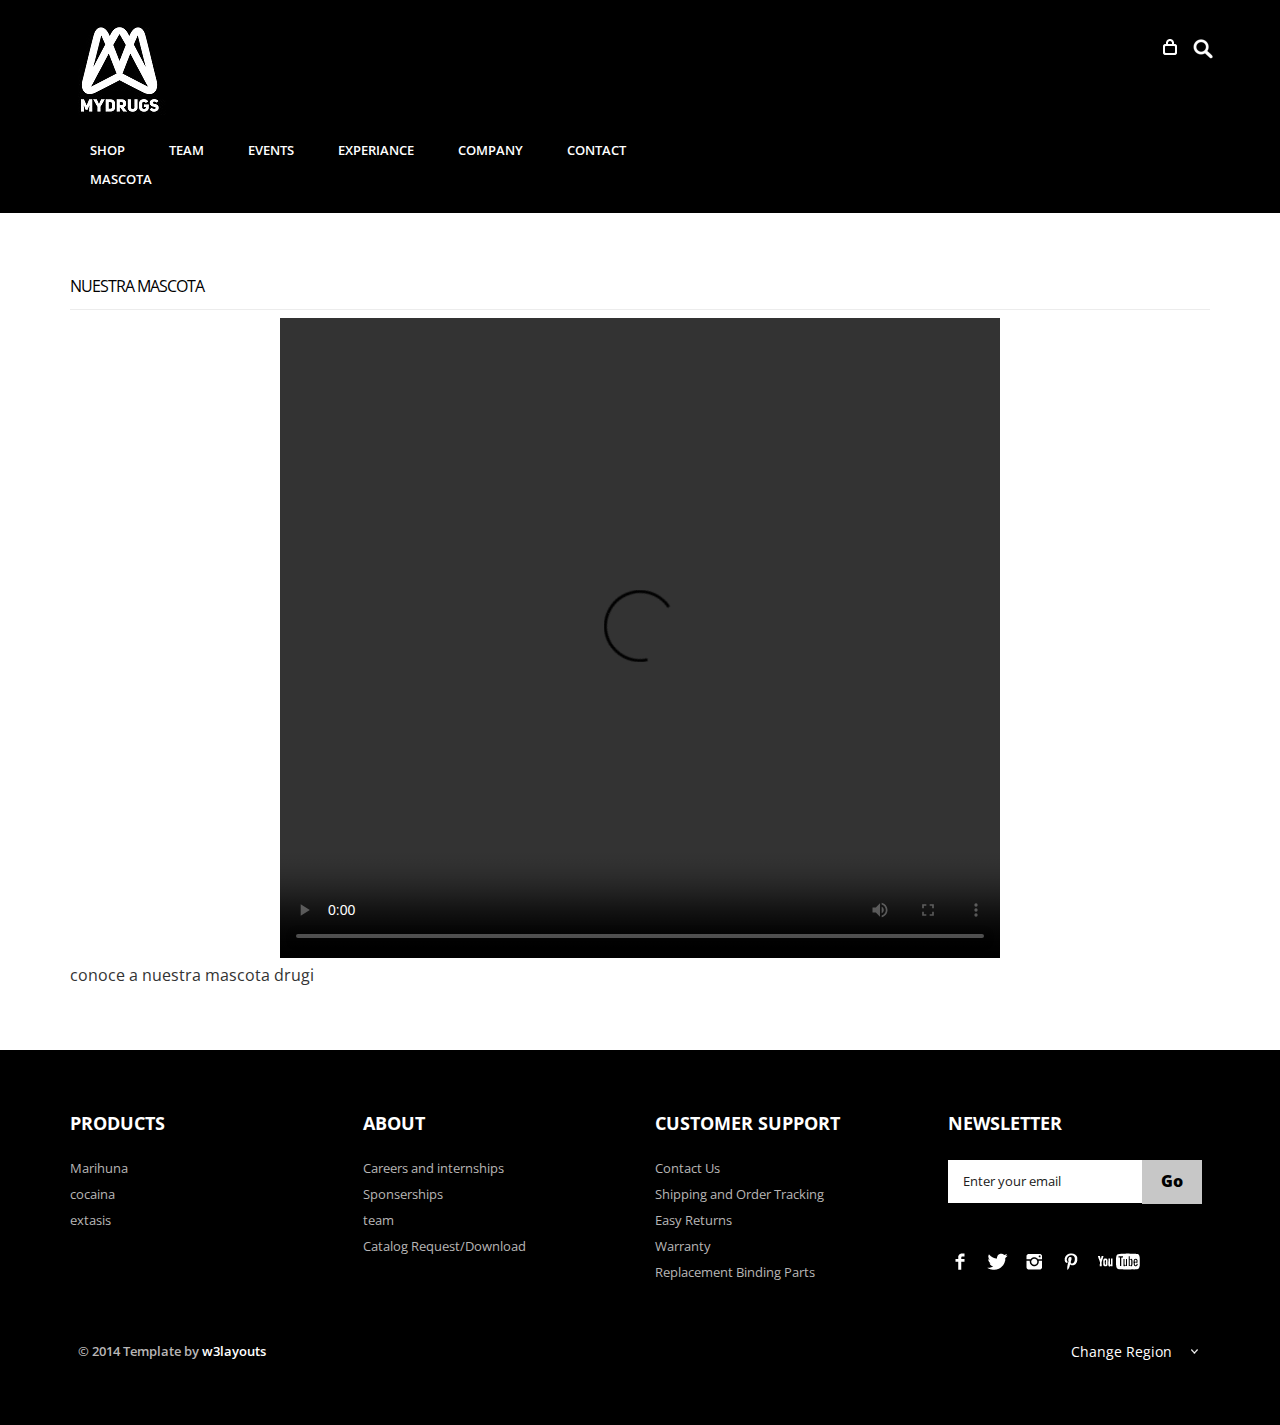
==== commit 0caac183: "Update drugi.html" ====
--- a/drugi.html
+++ b/drugi.html
@@ -112,8 +112,8 @@
      <div class="main">
       <div class="shop_top">
 		<div class="container">
-			<h4 class="title">nuestra</h4>
-			<center><video width="320" height="240" controls>
+			<h4 class="title">nuestra mascota</h4>
+			<center><video width="720" height="640" controls>
   <source src="images/Drugirenderanimacion.mp4" type="video/mp4">
 intenta de nuevo.
 </video></center>
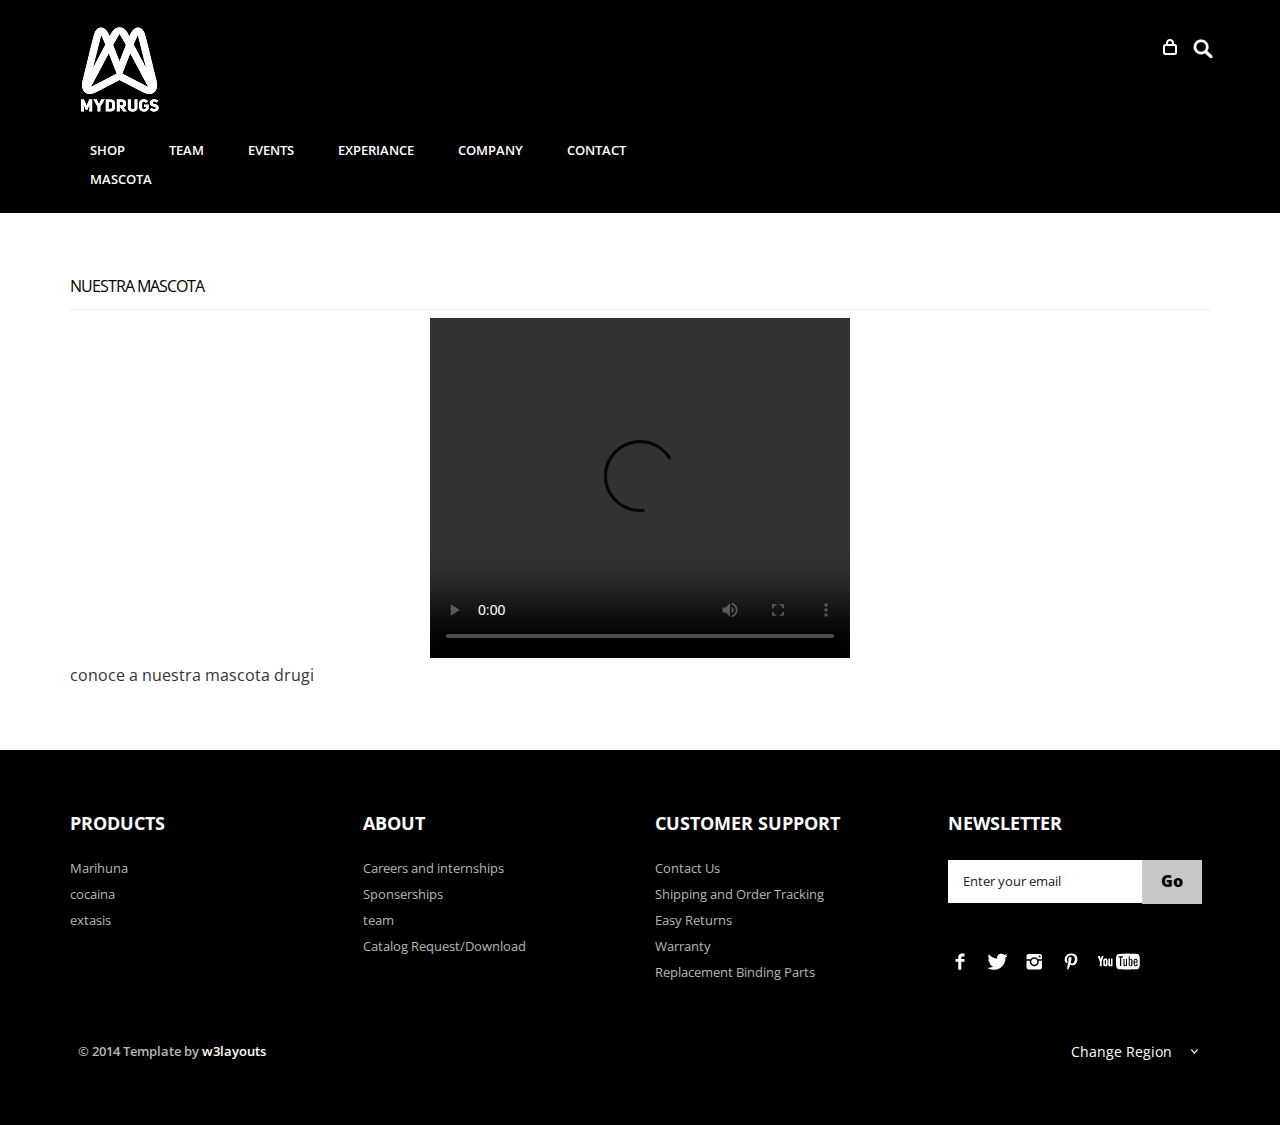
==== commit 12cd7be7: "Update drugi.html" ====
--- a/drugi.html
+++ b/drugi.html
@@ -113,7 +113,7 @@
       <div class="shop_top">
 		<div class="container">
 			<h4 class="title">nuestra mascota</h4>
-			<center><video width="720" height="640" controls>
+			<center><video width="420" height="340" controls>
   <source src="images/Drugirenderanimacion.mp4" type="video/mp4">
 intenta de nuevo.
 </video></center>
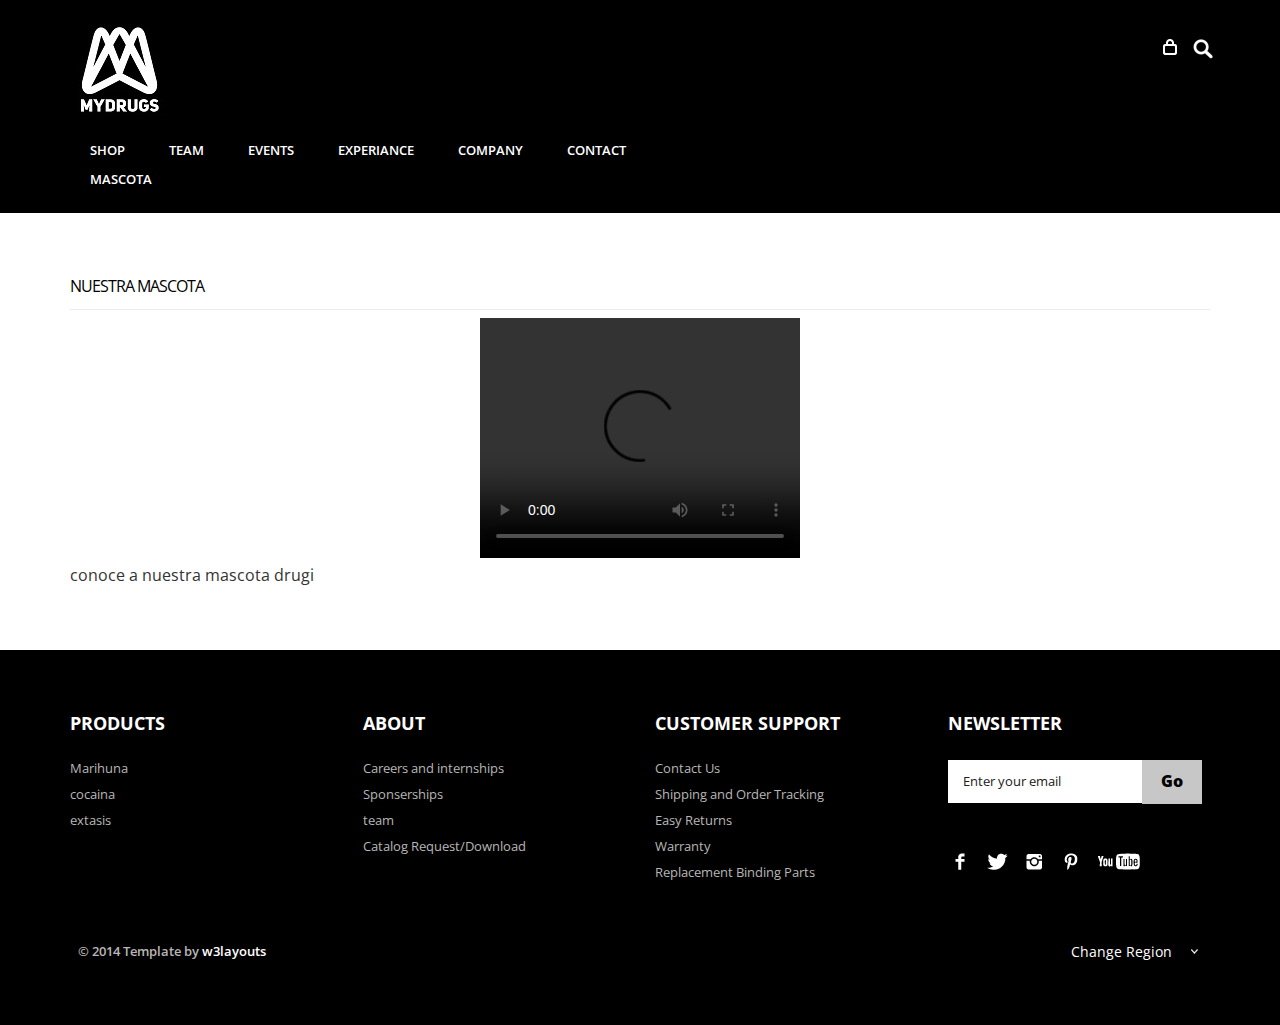
==== commit 0d6247d1: "Update drugi.html" ====
--- a/drugi.html
+++ b/drugi.html
@@ -113,7 +113,7 @@
       <div class="shop_top">
 		<div class="container">
 			<h4 class="title">nuestra mascota</h4>
-			<center><video width="420" height="340" controls>
+			<center><video width="320" height="240" controls>
   <source src="images/Drugirenderanimacion.mp4" type="video/mp4">
 intenta de nuevo.
 </video></center>
